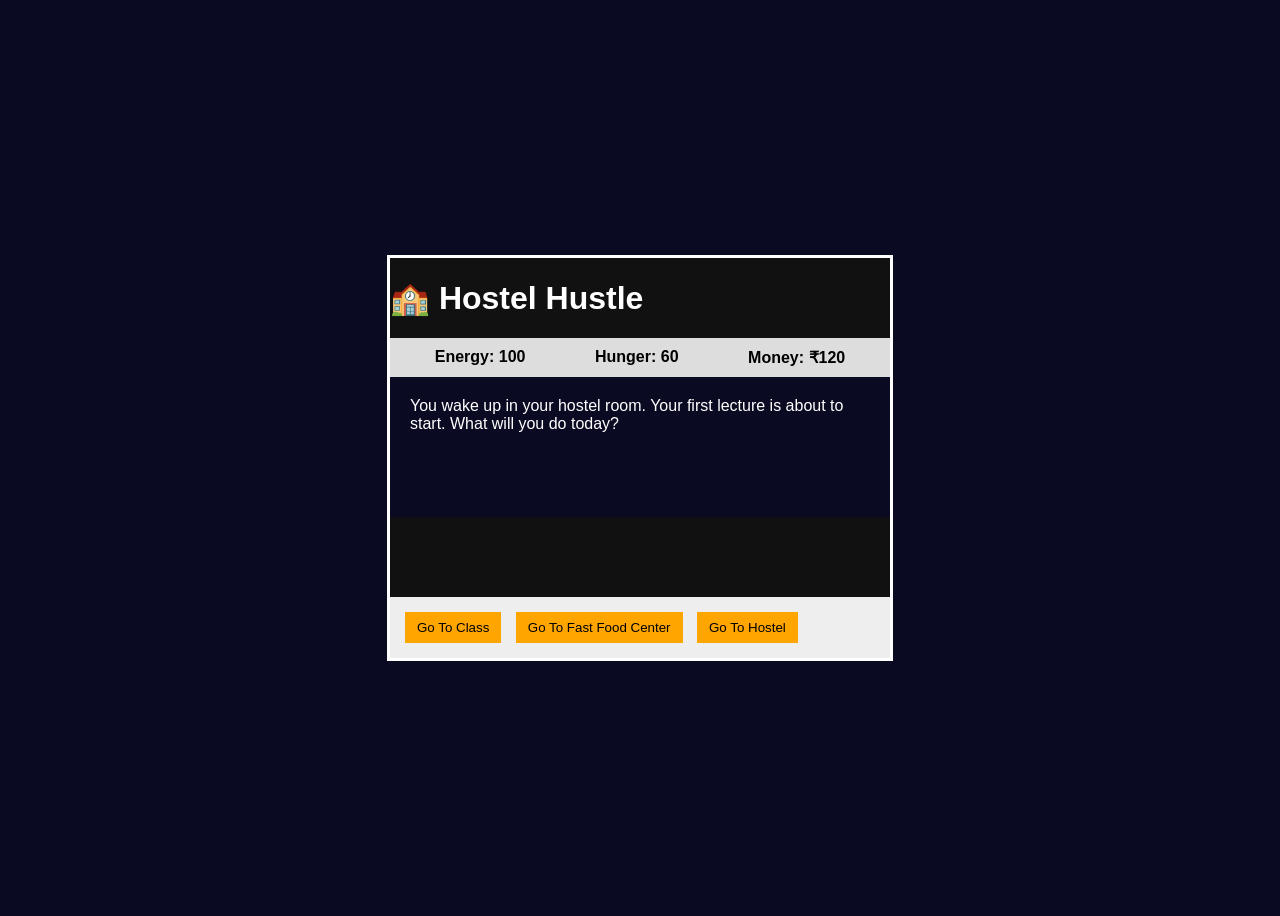
==== index.html @ b9dc9446 "project" ====
<!DOCTYPE html>
<html lang="en">
<head>
<meta charset="UTF-8">
<title>Hostel Hustle</title>
<link rel="stylesheet" href="style.css">
</head>
<body>
<div id="game">
<h1>🏫 Hostel Hustle</h1>
<div id="stats">
<span>Energy: <strong id="energyText">100</strong></span>
<span>Hunger: <strong id="hungerText">60</strong></span>
<span>Money: ₹<strong id="moneyText">120</strong></span>
</div>
<div id="text">
You wake up in your hostel room.  
Your first lecture is about to start.  
What will you do today?
</div>
<div id="choiceButtons">
<button id="continueBtn">Continue class</button>
<button id="outBtn">Let's go out</button>
<div id="orderButton">
<button id="orderBtn">Order</button>
</div>
</div>
<button id="nextBtn">Next</button>
<button id="nextBtn1">Next</button>
<button id="nextBtn2">Next</button>

<div id="controls">
<button id="class">Go To Class</button>
<button id="food">Go To Fast Food Center</button>
<button id="hostel">Go To Hostel</button>
</div>
</div>
<script src="script.js"></script>
</body>
</html>
---- style.css ----
body{
background:#0a0a23;
font-family:Arial;
color:white;
display:flex;
justify-content:center;
align-items:center;
height:100vh;
}
#game{
width:500px;
border:3px solid white;
background:#111;
}
#stats{
display:flex;
justify-content:space-around;
background:#ddd;
color:black;
padding:10px;
font-weight:bold;
}
#controls{
background:#eee;
padding:10px;
}
button{
padding:8px 12px;
margin:5px;
cursor:pointer;
background:orange;
border:none;
}
button:hover{
background:#333;
color:white;
}
#text{
background:#0a0a23;
padding:20px;
min-height:100px;
}
#nextBtn{
display:none;
}
#choiceButtons{
display:flex;
justify-content:center;
gap:15px;
margin-bottom:80px;
}
#continueBtn,
#outBtn{
display:none;
}
#nextBtn1, {
  display:none;  
}
#orderButton{
display:flex;
justify-content:center;
align-items:center;

}
#nextBtn2{
display:none;
}
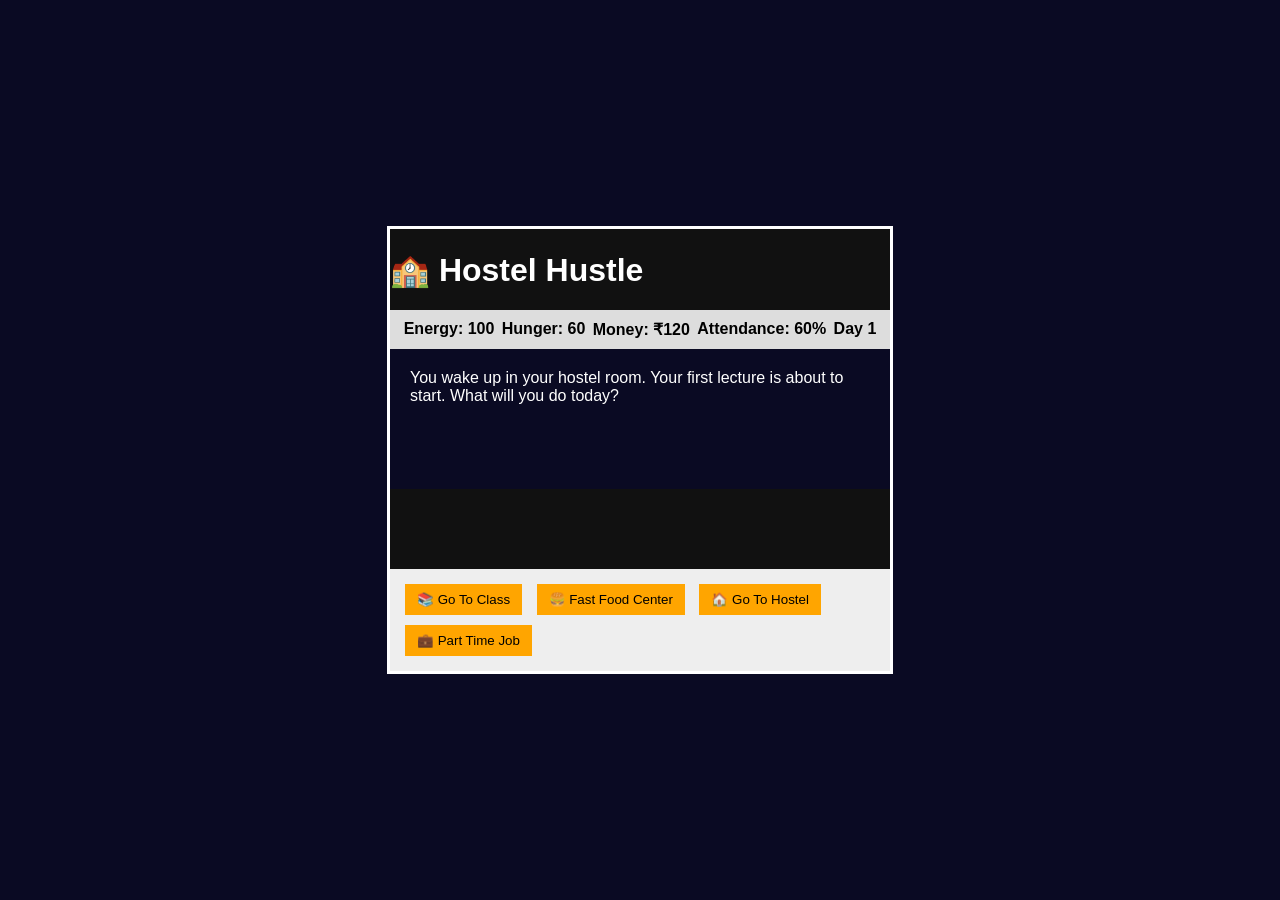
==== commit 68d1a3ae: "Improved story" ====
--- a/index.html
+++ b/index.html
@@ -2,39 +2,80 @@
 <html lang="en">
 <head>
 <meta charset="UTF-8">
-<title>Hostel Hustle</title>
+<title>🏫 Hostel Hustle</title>
 <link rel="stylesheet" href="style.css">
 </head>
+
 <body>
+
 <div id="game">
+
 <h1>🏫 Hostel Hustle</h1>
+
+<!-- ===============================
+     PLAYER STATS
+================================ -->
 <div id="stats">
 <span>Energy: <strong id="energyText">100</strong></span>
 <span>Hunger: <strong id="hungerText">60</strong></span>
 <span>Money: ₹<strong id="moneyText">120</strong></span>
+<span>Attendance: <strong id="attendanceText">60%</strong></span>
+<span id="dayText">Day 1</span>
 </div>
+
+<!-- ===============================
+     GAME STORY TEXT
+================================ -->
 <div id="text">
-You wake up in your hostel room.  
-Your first lecture is about to start.  
+You wake up in your hostel room.
+Your first lecture is about to start.
 What will you do today?
 </div>
+
+<!-- ===============================
+     STORY CHOICE BUTTONS
+================================ -->
 <div id="choiceButtons">
-<button id="continueBtn">Continue class</button>
-<button id="outBtn">Let's go out</button>
+
+<button id="continueBtn">Continue Class</button>
+
+<button id="outBtn">Let's Go Out</button>
+
 <div id="orderButton">
-<button id="orderBtn">Order</button>
+<button id="orderBtn">Order Food</button>
 </div>
+
 </div>
+
+<!-- ===============================
+     STORY NAVIGATION
+================================ -->
 <button id="nextBtn">Next</button>
 <button id="nextBtn1">Next</button>
 <button id="nextBtn2">Next</button>
+<button id="nextBtn3">Next</button>
 
+<!-- ===============================
+     EXTRA ACTION BUTTONS
+================================ -->
+<div id="buttons">
+<button id="feedbackBtn">Feedback</button>
+<button id="backtoclassBtn">Back To Class</button>
+</div>
+
+<!-- ===============================
+     MAIN GAME CONTROLS
+================================ -->
 <div id="controls">
-<button id="class">Go To Class</button>
-<button id="food">Go To Fast Food Center</button>
-<button id="hostel">Go To Hostel</button>
+<button id="classBtn">📚 Go To Class</button>
+<button id="foodBtn">🍔 Fast Food Center</button>
+<button id="hostelBtn">🏠 Go To Hostel</button>
+<button id="jobBtn">💼 Part Time Job</button>
 </div>
+
 </div>
+
 <script src="script.js"></script>
+
 </body>
 </html>
--- a/style.css
+++ b/style.css
@@ -1,4 +1,6 @@
 body{
+margin:0px;
+padding:0px;
 background:#0a0a23;
 font-family:Arial;
 color:white;
@@ -60,10 +62,24 @@
 display:flex;
 justify-content:center;
 align-items:center;
-
 }
 #nextBtn2{
 display:none;
+
+}
+
+#backtoclassBtn {
+  display:none;
+}
+
+#buttons {
+display:flex;
+justify-content:center;
+
+
+}
+#nextBtn3 {
+  display:none;
 }
 
 
@@ -74,5 +90,3 @@
 
 
 
-
-
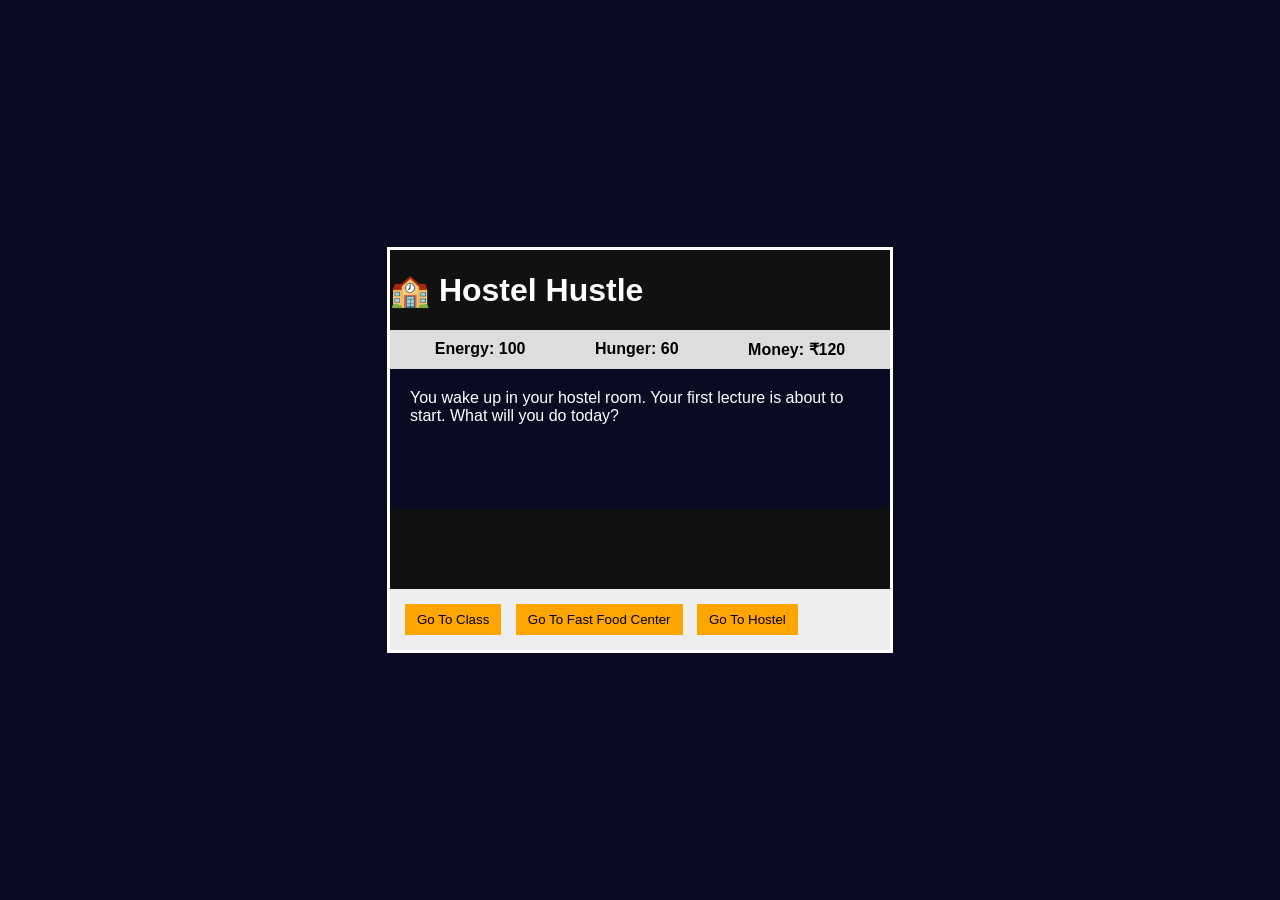
==== commit 80637739: "feat: add calorie counter project with dynamic entries, calorie calculation, and clear functionality" ====
--- a/index.html
+++ b/index.html
@@ -1,81 +1,46 @@
+
 <!DOCTYPE html>
 <html lang="en">
 <head>
 <meta charset="UTF-8">
-<title>🏫 Hostel Hustle</title>
+<title>Hostel Hustle</title>
 <link rel="stylesheet" href="style.css">
 </head>
-
 <body>
-
 <div id="game">
-
 <h1>🏫 Hostel Hustle</h1>
-
-<!-- ===============================
-     PLAYER STATS
-================================ -->
 <div id="stats">
 <span>Energy: <strong id="energyText">100</strong></span>
 <span>Hunger: <strong id="hungerText">60</strong></span>
 <span>Money: ₹<strong id="moneyText">120</strong></span>
-<span>Attendance: <strong id="attendanceText">60%</strong></span>
-<span id="dayText">Day 1</span>
 </div>
-
-<!-- ===============================
-     GAME STORY TEXT
-================================ -->
 <div id="text">
-You wake up in your hostel room.
-Your first lecture is about to start.
+You wake up in your hostel room.  
+Your first lecture is about to start.  
 What will you do today?
 </div>
-
-<!-- ===============================
-     STORY CHOICE BUTTONS
-================================ -->
 <div id="choiceButtons">
-
-<button id="continueBtn">Continue Class</button>
-
-<button id="outBtn">Let's Go Out</button>
-
+<button id="continueBtn">Continue class</button>
+<button id="outBtn">Let's go out</button>
 <div id="orderButton">
-<button id="orderBtn">Order Food</button>
+<button id="orderBtn">Order</button>
 </div>
-
 </div>
-
-<!-- ===============================
-     STORY NAVIGATION
-================================ -->
+<button id="nextBtn3">Next</button>
 <button id="nextBtn">Next</button>
 <button id="nextBtn1">Next</button>
 <button id="nextBtn2">Next</button>
-<button id="nextBtn3">Next</button>
-
-<!-- ===============================
-     EXTRA ACTION BUTTONS
-================================ -->
 <div id="buttons">
-<button id="feedbackBtn">Feedback</button>
+<button id="feedbackBtn">FeedBack</button>
 <button id="backtoclassBtn">Back To Class</button>
 </div>
 
-<!-- ===============================
-     MAIN GAME CONTROLS
-================================ -->
 <div id="controls">
-<button id="classBtn">📚 Go To Class</button>
-<button id="foodBtn">🍔 Fast Food Center</button>
-<button id="hostelBtn">🏠 Go To Hostel</button>
-<button id="jobBtn">💼 Part Time Job</button>
+<button id="classBtn">Go To Class</button>
+<button id="foodBtn">Go To Fast Food Center</button>
+<button id="hostelBtn">Go To Hostel</button>
 </div>
-
 </div>
-
 <script src="script.js"></script>
-
 </body>
 </html>
